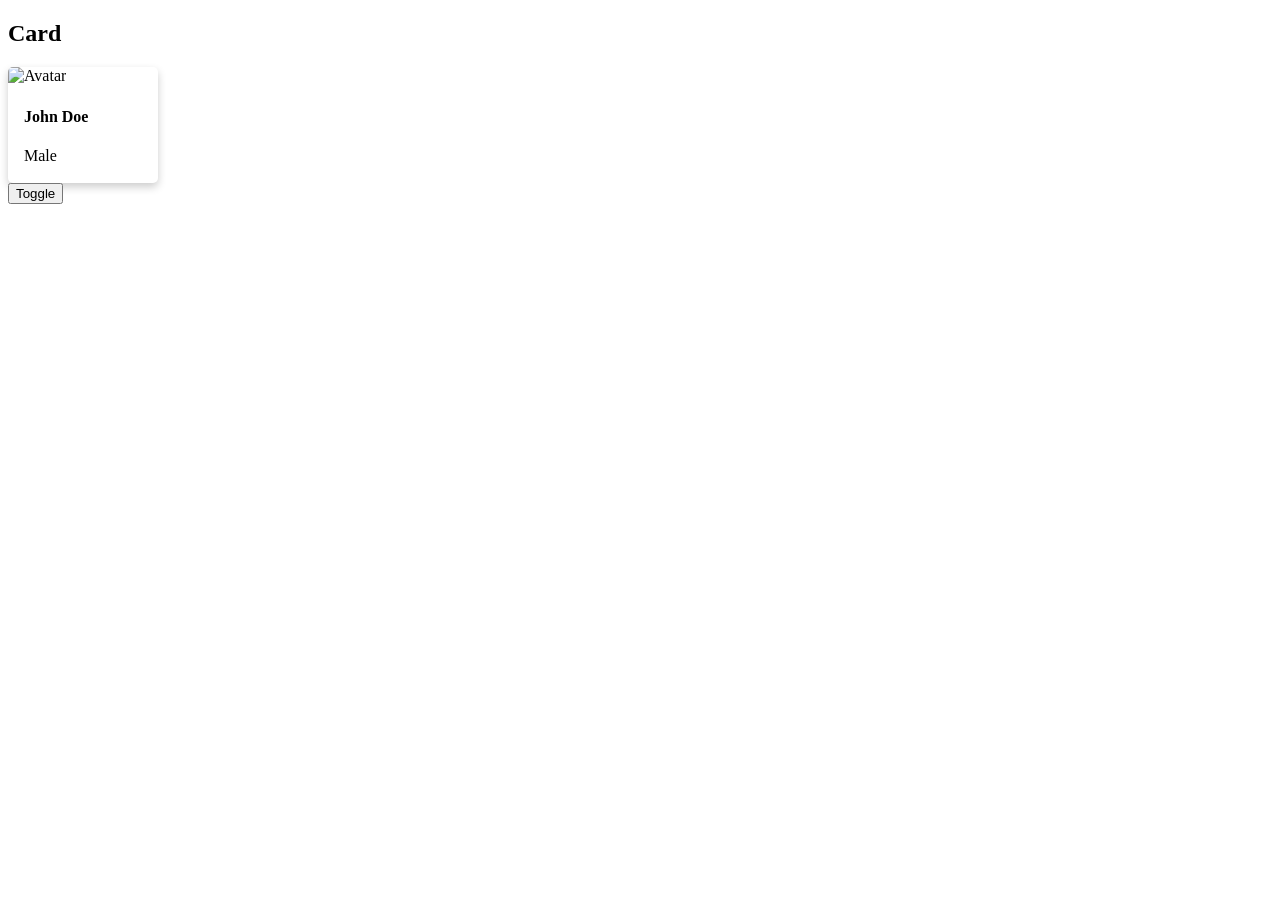
==== src/main/resources/static/index.html @ cfaae7d0 "Toggle" ====
<!DOCTYPE html>
<html lang="en">
<head>
    <meta charset="UTF-8">
    <meta name="viewport" content="width=device-width, initial-scale=1.0">
    <title>Document</title>

    <link rel="stylesheet" href="css/site.css">
</head>

<body>

    <h2>Card</h2>

    <div class="card">
        <img id="userImage" src="img/john.png" alt="Avatar" style="width:100%">

        <div class="container">
            <h4 id="userName">
                <b>John Doe</b>
            </h4>

            <p id="userGender">Male</p>
        </div>
    </div>

    <button onclick="toggleCard()">Toggle</button>

    <script src="js/site.js"></script>

</body>
</html>
---- src/main/resources/static/css/site.css ----
h1 {
    color: red;
}


.card {
    box-shadow: 0 4px 8px 0 rgba(0,0,0,0.2);
    transition: 0.3s;
    width: 150px;
    border-radius: 5px;
    overflow: hidden;
}

.card:hover {
    box-shadow: 0 8px 16px 0 rgba(0,0,0,0.2);
}

.container {
    padding: 2px 16px;
}
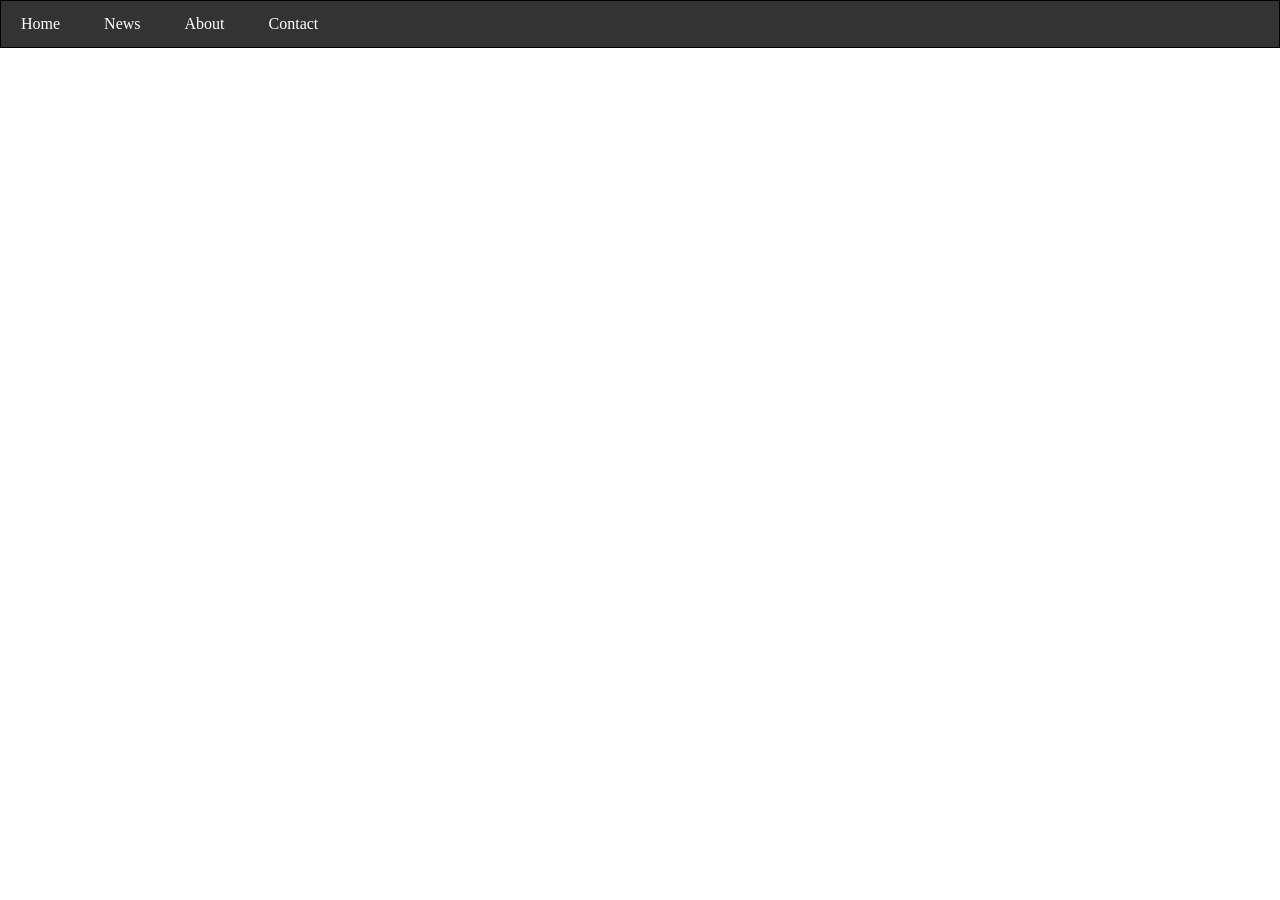
==== commit 9e17e94b: "this is navbar creation" ====
--- a/src/main/resources/static/index.html
+++ b/src/main/resources/static/index.html
@@ -9,8 +9,13 @@
 </head>
 
 <body>
-
-    <h2>Card</h2>
+    <div class="navbar">
+    <a href=#>Home</a>
+    <a href=#>News</a>
+    <a href=#>About</a>
+    <a href=#>Contact</a>
+     </div>
+    <!--<h2>Card</h2>
 
     <div class="card">
         <img id="userImage" src="img/john.png" alt="Avatar" style="width:100%">
@@ -23,10 +28,10 @@
             <p id="userGender">Male</p>
         </div>
     </div>
+    <button onclick="toggleCard()">Toggle</button>
+    <script src="js/site.js"></script>
+-->
 
-    <button onclick="toggleCard()">Toggle</button>
-
-    <script src="js/site.js"></script>
 
 </body>
 </html>
--- a/src/main/resources/static/css/site.css
+++ b/src/main/resources/static/css/site.css
@@ -3,7 +3,7 @@
 }
 
 
-.card {
+/*.card {
     box-shadow: 0 4px 8px 0 rgba(0,0,0,0.2);
     transition: 0.3s;
     width: 150px;
@@ -17,4 +17,24 @@
 
 .container {
     padding: 2px 16px;
+}
+    */
+.navbar{
+    border: 1px solid black;
+    background-color: #333;
+}
+.navbar a{
+    color: white;
+    padding: 14px 20px;
+    text-decoration: none;
+    display: inline-block;
+}
+.navbar a:hover{
+    background-color: #ddd;
+    color: black;
+    padding: 10px;
+}
+body{
+    margin:0px;
+    padding:0px;
 }
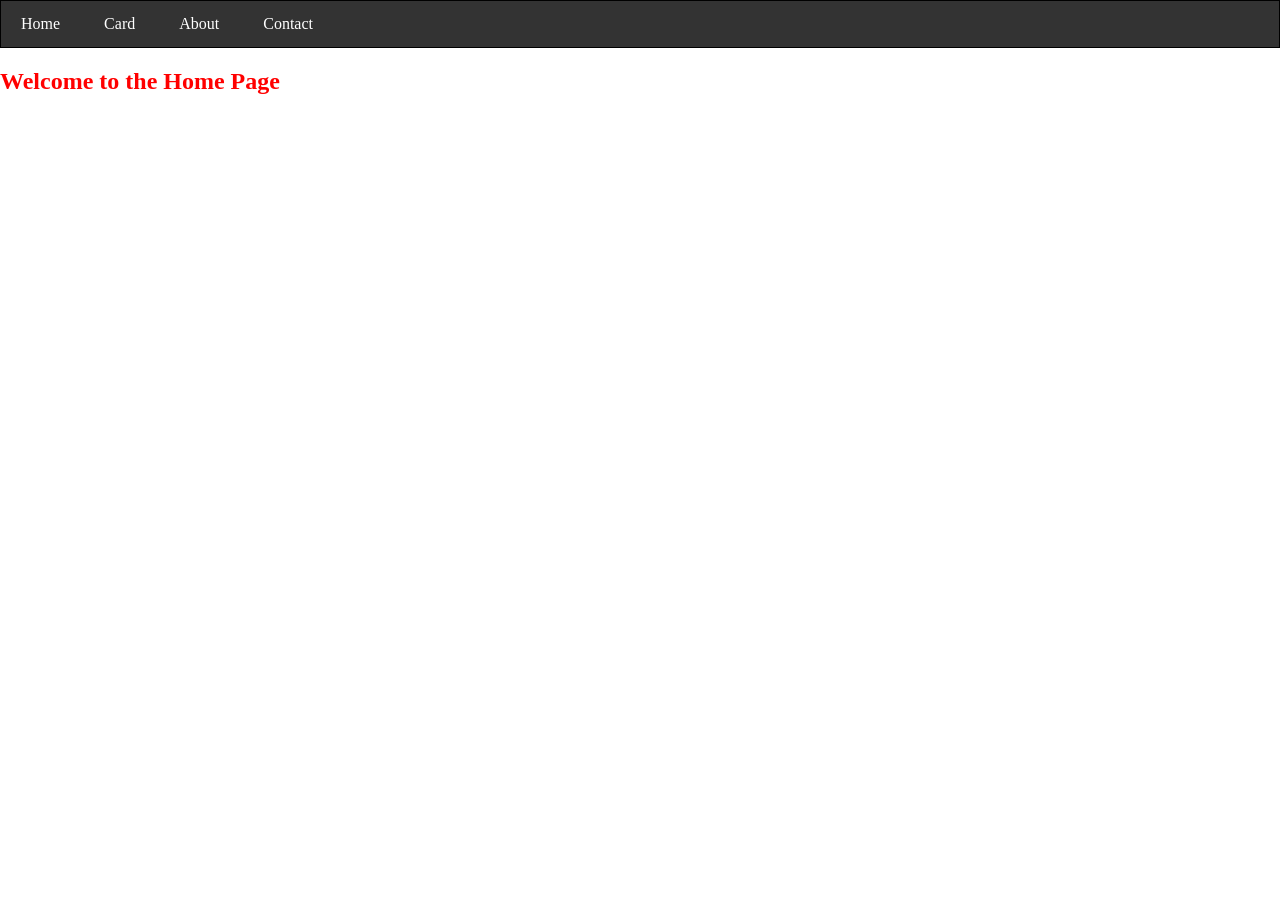
==== commit 5d09ed58: "Adding card page" ====
--- a/src/main/resources/static/index.html
+++ b/src/main/resources/static/index.html
@@ -3,35 +3,25 @@
 <head>
     <meta charset="UTF-8">
     <meta name="viewport" content="width=device-width, initial-scale=1.0">
-    <title>Document</title>
+    <title>Home - Spring Boot App</title>
 
     <link rel="stylesheet" href="css/site.css">
+    <link rel="stylesheet" href="css/card.css">
 </head>
 
 <body>
     <div class="navbar">
-    <a href=#>Home</a>
-    <a href=#>News</a>
-    <a href=#>About</a>
-    <a href=#>Contact</a>
-     </div>
-    <!--<h2>Card</h2>
+        <a href="/">Home</a>
+        <a href="/card.html">Card</a>
+        <a href="#">About</a>
+        <a href="#">Contact</a>
+    </div>
 
-    <div class="card">
-        <img id="userImage" src="img/john.png" alt="Avatar" style="width:100%">
-
-        <div class="container">
-            <h4 id="userName">
-                <b>John Doe</b>
-            </h4>
-
-            <p id="userGender">Male</p>
-        </div>
-    </div>
-    <button onclick="toggleCard()">Toggle</button>
-    <script src="js/site.js"></script>
--->
-
+    <main>
+        <section class="hero">
+            <h1>Welcome to the Home Page</h1>
+                   </section>
+    </main>
 
 </body>
 </html>
--- a/src/main/resources/static/css/site.css
+++ b/src/main/resources/static/css/site.css
@@ -1,24 +1,6 @@
 h1 {
     color: red;
 }
-
-
-/*.card {
-    box-shadow: 0 4px 8px 0 rgba(0,0,0,0.2);
-    transition: 0.3s;
-    width: 150px;
-    border-radius: 5px;
-    overflow: hidden;
-}
-
-.card:hover {
-    box-shadow: 0 8px 16px 0 rgba(0,0,0,0.2);
-}
-
-.container {
-    padding: 2px 16px;
-}
-    */
 .navbar{
     border: 1px solid black;
     background-color: #333;
@@ -31,7 +13,7 @@
 }
 .navbar a:hover{
     background-color: #ddd;
-    color: black;
+    color: black
     padding: 10px;
 }
 body{
--- a/src/main/resources/static/css/card.css
+++ b/src/main/resources/static/css/card.css
@@ -0,0 +1,15 @@
+.card {
+    box-shadow: 0 4px 8px 0 rgba(0,0,0,0.2);
+    transition: 0.3s;
+    width: 150px;
+    border-radius: 5px;
+    overflow: hidden;
+}
+
+.card:hover {
+    box-shadow: 0 8px 16px 0 rgba(0,0,0,0.2);
+}
+
+.container {
+    padding: 2px 16px;
+}
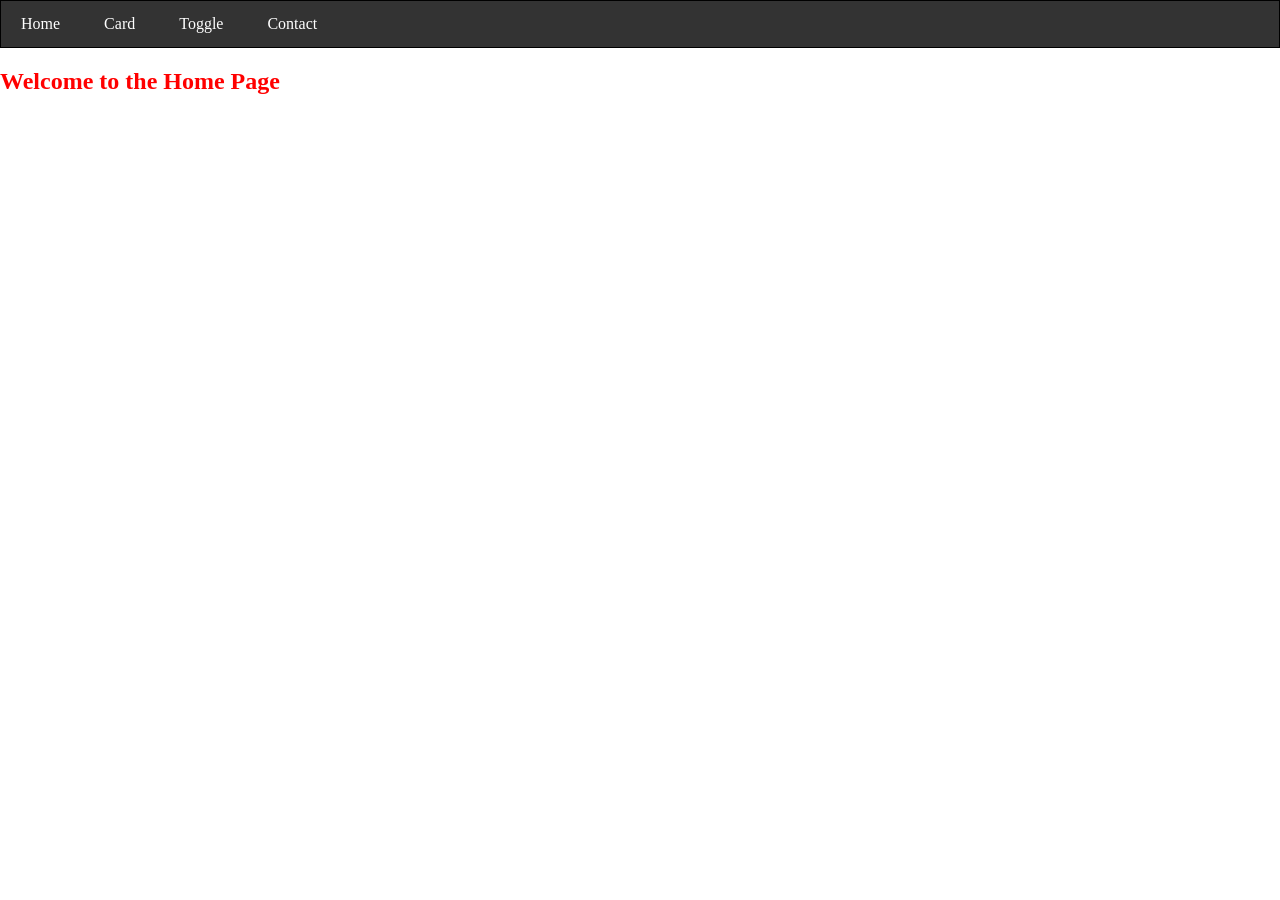
==== commit 8a48a469: "adding toggle page and toggle functionality" ====
--- a/src/main/resources/static/index.html
+++ b/src/main/resources/static/index.html
@@ -13,7 +13,7 @@
     <div class="navbar">
         <a href="/">Home</a>
         <a href="/card.html">Card</a>
-        <a href="#">About</a>
+        <a href="/toggle.html">Toggle</a>
         <a href="#">Contact</a>
     </div>
 
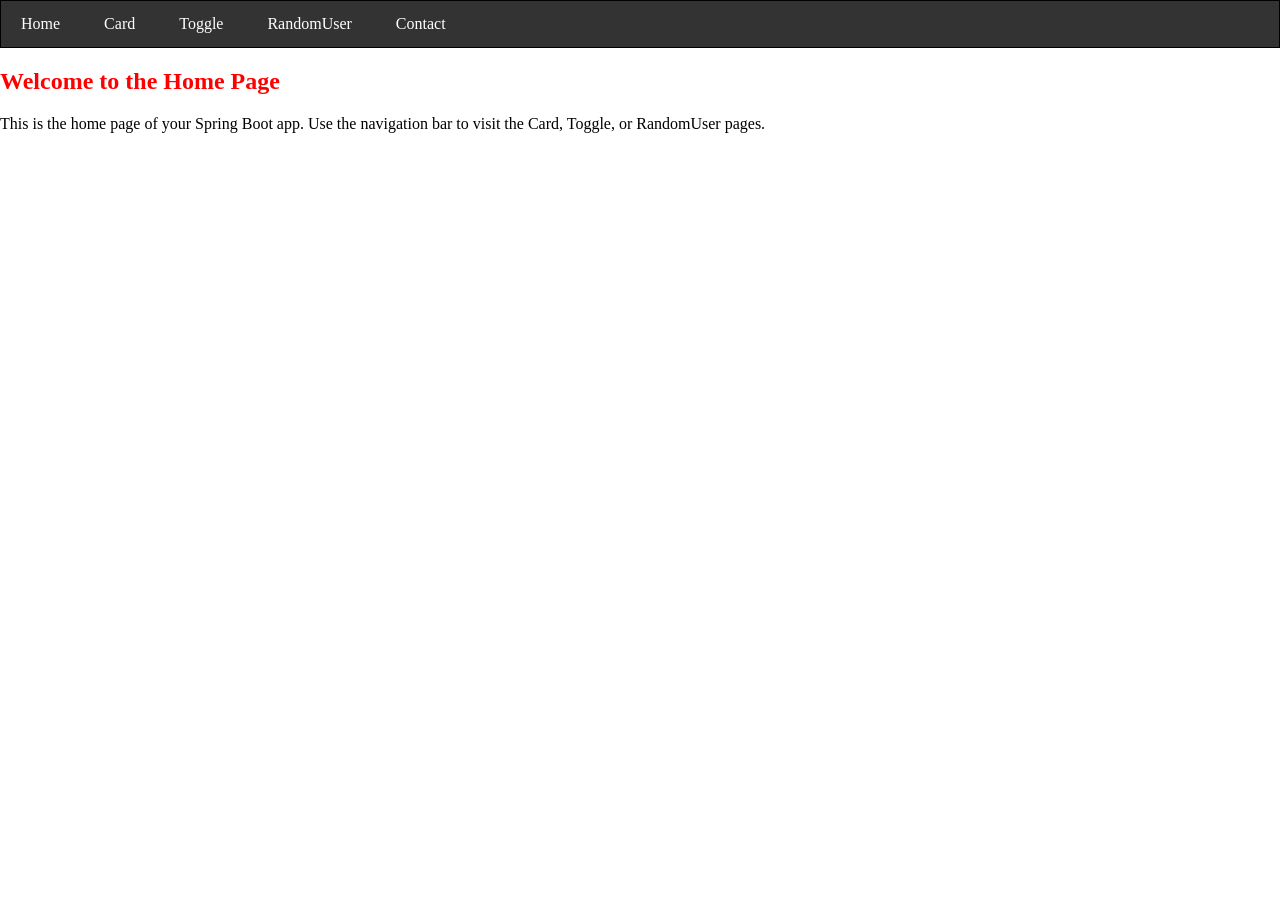
==== commit 0d02a528: "Fetching Random user data from API and displaying on the page" ====
--- a/src/main/resources/static/index.html
+++ b/src/main/resources/static/index.html
@@ -14,13 +14,15 @@
         <a href="/">Home</a>
         <a href="/card.html">Card</a>
         <a href="/toggle.html">Toggle</a>
+        <a href="/randomuser.html">RandomUser</a>
         <a href="#">Contact</a>
     </div>
 
     <main>
         <section class="hero">
             <h1>Welcome to the Home Page</h1>
-                   </section>
+            <p>This is the home page of your Spring Boot app. Use the navigation bar to visit the Card, Toggle, or RandomUser pages.</p>
+        </section>
     </main>
 
 </body>
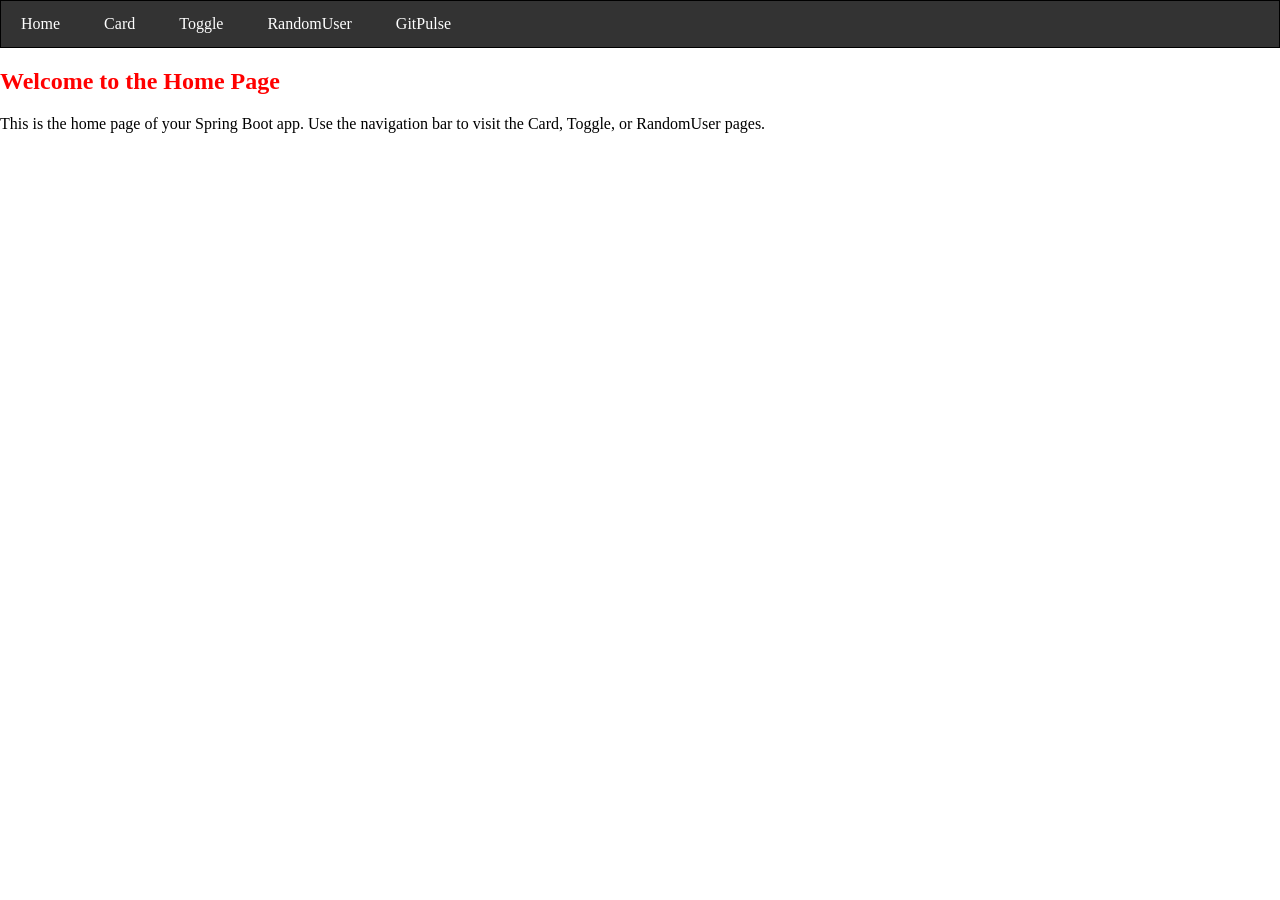
==== commit 0ce88da1: "Adding Git Pulse page and link to it from the navigation menu in index.html, card.html, toggle.html," ====
--- a/src/main/resources/static/index.html
+++ b/src/main/resources/static/index.html
@@ -15,7 +15,7 @@
         <a href="/card.html">Card</a>
         <a href="/toggle.html">Toggle</a>
         <a href="/randomuser.html">RandomUser</a>
-        <a href="#">Contact</a>
+        <a href="/gitpulse.html">GitPulse</a>
     </div>
 
     <main>
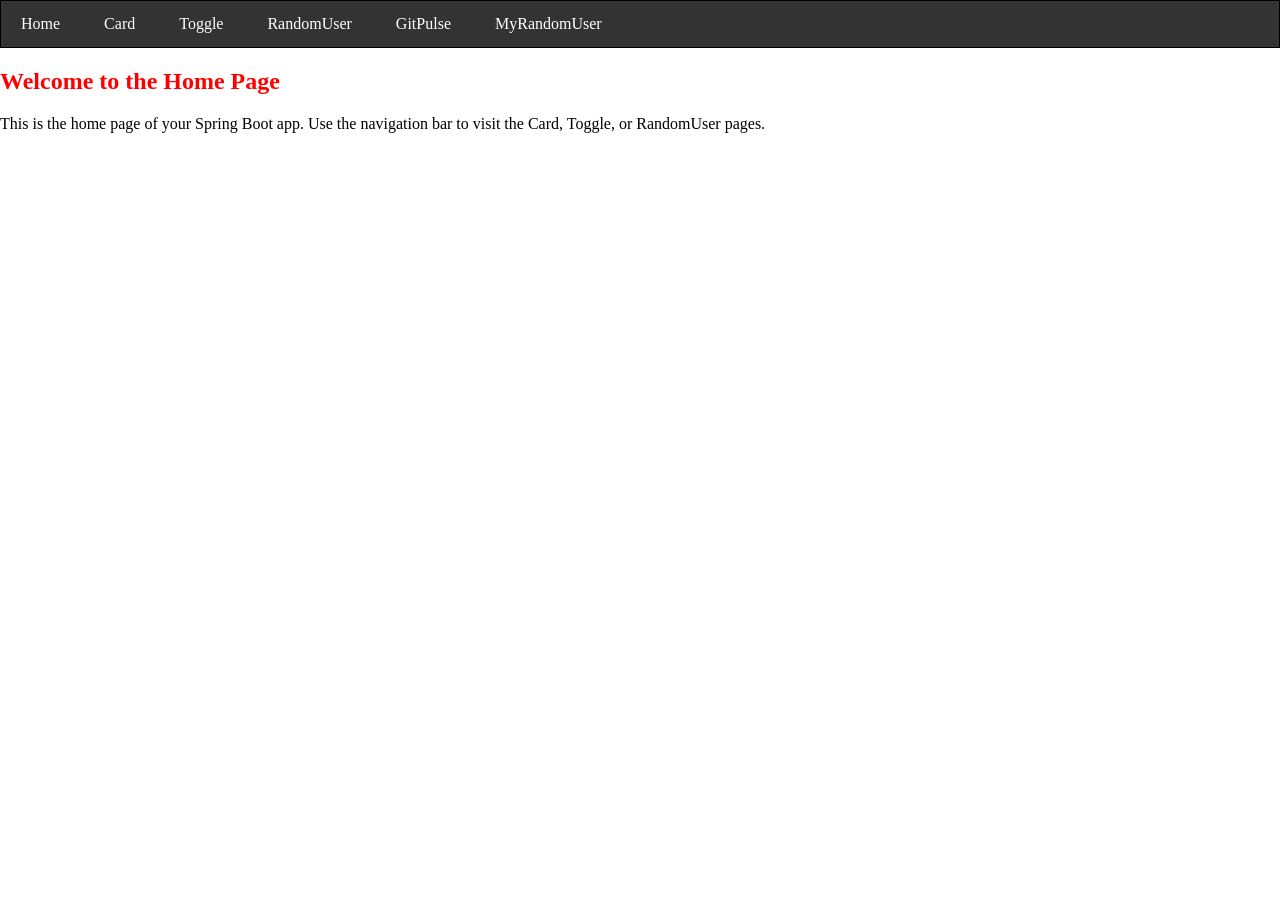
==== commit 26ce6c49: "Added MyRandomUser page and linked it to the navigation bar. Also added some sample users to the Use" ====
--- a/src/main/resources/static/index.html
+++ b/src/main/resources/static/index.html
@@ -16,6 +16,7 @@
         <a href="/toggle.html">Toggle</a>
         <a href="/randomuser.html">RandomUser</a>
         <a href="/gitpulse.html">GitPulse</a>
+        <a href="/MyRandomuser.html">MyRandomUser</a>
     </div>
 
     <main>
--- a/src/main/resources/static/css/site.css
+++ b/src/main/resources/static/css/site.css
@@ -13,10 +13,44 @@
 }
 .navbar a:hover{
     background-color: #ddd;
-    color: black
-    padding: 10px;
+    color: black;
+}
+.navbar a.active{
+    background-color: #4CAF50;
+    color: white;
 }
 body{
     margin:0px;
     padding:0px;
+}
+
+.random-card{
+    display:flex;
+    align-items:center;
+    gap:16px;
+    padding:16px;
+}
+.random-img{    
+    width:120px;
+    height:120px;
+    border-radius:50%;
+}
+.saved-user{
+    display:flex;
+    align-items:center;
+    gap:12px;
+    padding:8px 0;
+    border-bottom:1px solid #eee;
+}
+.saved-img{
+    width:48px;
+    height:48px;
+    border-radius:50%;
+}
+
+.saved-users-grid{
+    display:flex;
+    gap:12px;
+    flex-wrap:wrap;
+    margin-top:8px;
 }
